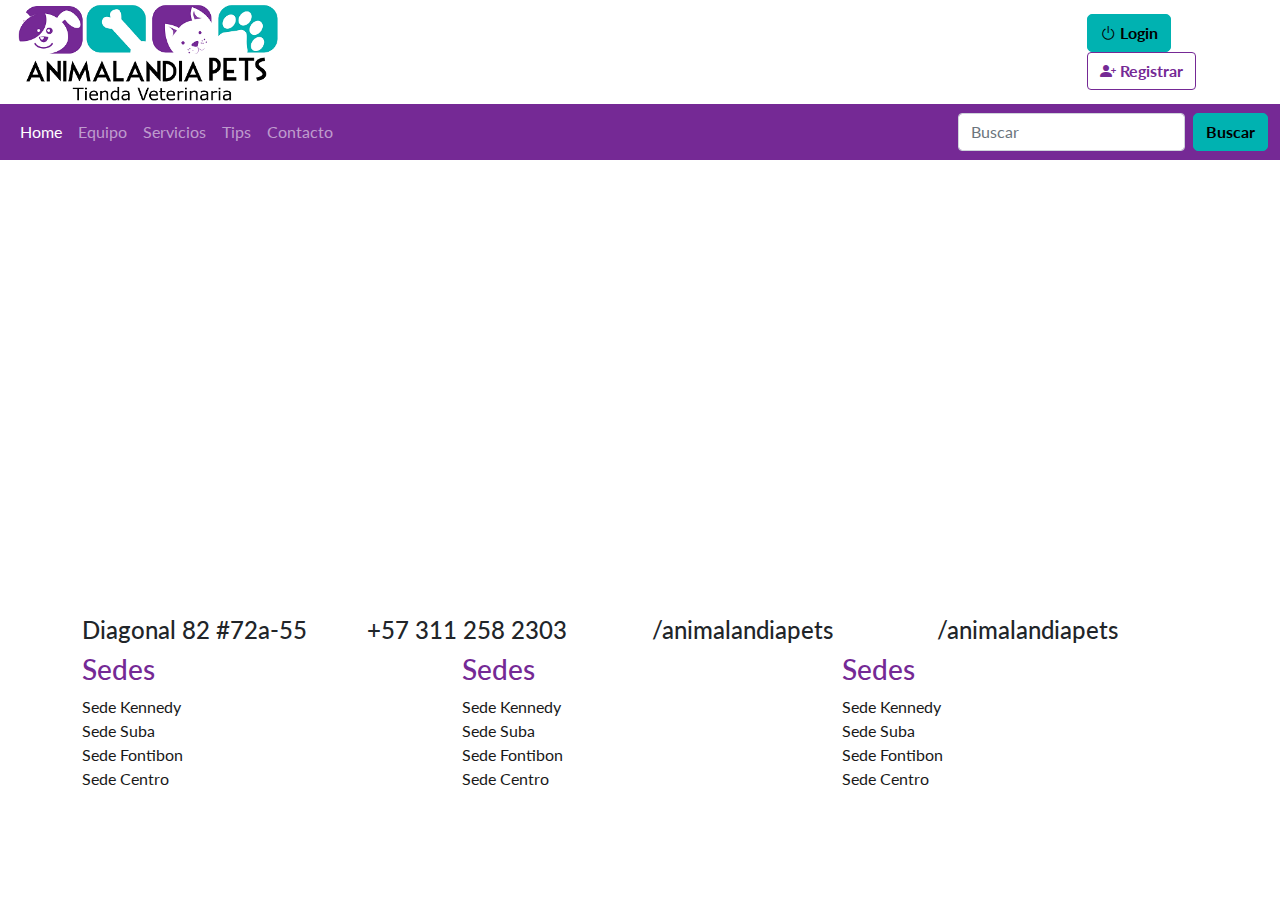
==== contacto.html @ 22d20022 "estilos" ====
<!doctype html>
<html lang="en">
  <head>
    <meta charset="UTF-8">
    <meta http-equiv="X-UA-Compatible" content="IE=edge">
    <meta name="viewport" content="width=device-width, initial-scale=1.0">
    <link rel="stylesheet" type="text/css" href="css/bootstrap.css">
    <link rel="stylesheet" type="text/css" href="css/estilos.css">
    <link rel="stylesheet" href="https://cdn.jsdelivr.net/npm/bootstrap-icons@1.8.1/font/bootstrap-icons.css">
    <title>Contacto</title>
</head>
  <body>
    <header>
      <div class="row justify-content-between">
          <div class="col-12 col-md-3 col-xl-3">
              <img src="img/logo.jpg" class="img-fluid">
          </div>

          <div class="col-12 col-md-3 col-xl-2 col align-self-center">
              <button type="button" class="btn btn-primary"><i class="bi bi-power" ></i> Login</button>
              <button type="button" class="btn btn-outline-primary"><i class="bi bi-person-plus-fill" href="dashboard.html"></i> Registrar</button>
          </div>
      </div>
  </header>

  <nav class="navbar navbar-expand-lg navbar-dark" style="background-color: #752995;">
      <div class="container-fluid">
        <div class="collapse navbar-collapse" id="navbarSupportedContent">
          <ul class="navbar-nav me-auto mb-2 mb-lg-0">
            <li class="nav-item">
              <a class="nav-link active" aria-current="page" href="index.html">Home</a>
            </li>
            <li class="nav-item">
              <a class="nav-link" href="Equipo.html">Equipo</a>
            </li>
            <li class="nav-item">
              <a class="nav-link" href="servicios.html">Servicios</a>
            </li>
            <li class="nav-item">
              <a class="nav-link" href="#">Tips</a>
            </li>
            <li class="nav-item">
              <a class="nav-link" href="contacto.html">Contacto</a>
            </li>
          </ul>
          <form class="d-flex">
            <input class="form-control me-2" type="search" placeholder="Buscar" aria-label="Buscar">
            <button class="btn btn-outline-success" type="submit">Buscar</button>
          </form>
        </div>
      </div>
    </nav>

    <div class="container-md"><iframe src="https://www.google.com/maps/embed?pb=!1m18!1m12!1m3!1d3976.7144933976856!2d-74.06595268554125!3d4.644928996625832!2m3!1f0!2f0!3f0!3m2!1i1024!2i768!4f13.1!3m3!1m2!1s0x8e3f9a38466b65ad%3A0xa2c7c66fc08a8123!2sTheatron%20de%20Pel%C3%ADcula!5e0!3m2!1ses!2sco!4v1648780996042!5m2!1ses!2sco"
        width="600" height="450" style="border:0;" allowfullscreen="" loading="lazy" referrerpolicy="no-referrer-when-downgrade"></iframe></div>

   <div class="container">
       <div class="row row-cols-1 row-cols-sm-2 row-cols-md-4">
         <div class="col">
           <h4><i class="fa-solid fa-location-dot"></i> Diagonal 82 #72a-55</h4>
         </div>
         <div class="col">
           <h4><i class="fa-brands fa-whatsapp"></i> +57 311 258 2303</h4>
         </div>
         <div class="col">
           <h4><i class="fa-brands fa-facebook"></i> /animalandiapets</h4>
         </div>
         <div class="col">
           <h4><i class="fa-brands fa-instagram"></i> /animalandiapets</h4>
         </div>
       </div>
     </div>

      <div class="container">
        <div class="row">
          <div class="col order-last">
            <h3>Sedes</h3> 
                <p> Sede Kennedy<br>
                    Sede Suba<br>
                    Sede Fontibon<br>
                    Sede Centro<br>
                </p>
          </div>
          <div class="col">
            <h3>Sedes</h3> 
                <p> Sede Kennedy<br>
                    Sede Suba<br>
                    Sede Fontibon<br>
                    Sede Centro<br>
                </p>
          </div>
          <div class="col order-first">
            <h3>Sedes</h3> 
                <p> Sede Kennedy<br>
                    Sede Suba<br>
                    Sede Fontibon<br>
                    Sede Centro<br>
                </p>
          </div>
        </div>
      </div>




    
    <script src="https://cdn.jsdelivr.net/npm/bootstrap@5.1.3/dist/js/bootstrap.bundle.min.js" integrity="sha384-ka7Sk0Gln4gmtz2MlQnikT1wXgYsOg+OMhuP+IlRH9sENBO0LRn5q+8nbTov4+1p" crossorigin="anonymous"></script>
  </body>
</html>
---- css/estilos.css ----
@import url('https://fonts.googleapis.com/css2?family=Lato:ital,wght@0,100;0,300;0,400;0,700;0,900;1,100;1,300;1,400;1,700;1,900&display=swap');

*{
    box-sizing: border-box;
}
body{
    font-family: 'Lato', sans-serif;
    font-size: 16px;
}
:root{
	--dark-color:#191919;
	--white-color:#FFFFFF;
	--purple-color:rgb(117,41,149);
	--blue-color:#00B2B1;
	--gray-color:#828282;
	--ligh-color:#F3F3F3;
}
h1{
    color: var(--dark-color);

 
}



h2,h3{
    font-family: 'Lato', sans-serif;
    color: var(--purple-color);
}

p {
    color: var(--dark-color);
    text-align: justify;
}

/* estilos del home*/
/*.header{
    display: flex;
    justify-content: space-between;
    align-items: center;
    padding: 10px;
}*/

.logo img{
    max-width: 270px;
    width: 100%;
}

.btn-primary, .btn-outline-success{
    color: black;
    background-color: var(--blue-color);
    border-color: var(--blue-color);
    border-radius: 5px;
    font-weight: bold;

  }
.btn-primary:hover, .btn-outline-success:hover{
    color: var(--blue-color);
    background-color: var(--white-color);
    border-color: var(--blue-color);
    border-radius: 5px;
    font-weight: bold;
}

.btn-outline-primary   {
    color: var(--purple-color);
    border-color: var(--purple-color);
    font-weight: bold;
}

.btn-outline-primary:hover {
    color: #fff;
    background-color: var(--purple-color);
    border-color: var(--purple-color);
    font-weight: bold;
}

.item {
    padding: 1rem;
    color: var(--white-color);
    text-decoration: none;
    border-bottom: 2px solid var(--purple-color);
}

.item:hover{
    border-bottom: 3px solid var(--gray-color);
    transform: scale(1.1);
}
 
.img-thumbnail{
    border-radius: 50%;
}



#agenda{
    display: flex;
    margin-top: 5px;
}

.cita{
    flex-basis: 70%;
    background-image:url('../img/fondo.jpg');
    padding: 2rem;
}
.cita h1{
    color: var(--dark-color);
    font-size: 24px;
    text-transform: uppercase; /* para dejar en mayusculas*/
}
.cita h3{
    color: var(--dark-color);
    font-size: 16px;
    text-transform: uppercase;
    font-weight: 650;
}

.promocion{
    flex-basis: 30%;
    background-color: var(--purple-color);
    text-align: center;
    padding: 2rem;
}
.promocion h1{
    color:var(--white-color);
    font-size: 28px;
    text-shadow: 2px 2px 2px var(--dark-color);
}

.promocion img{
    border-radius: 50%;
    border: 7px solid var(--white-color);
}

.tseccion{
    text-align: center;
    font-weight: bolder;
    text-shadow: 2px 2px 2px var(--dark-color);
    font-size: 32px;
}

#servicios{
    display: flex;
    justify-content: space-between;
}

.servicio{
    margin: 10px;
    text-align: center;
    padding: 1rem;
}

.servicio img{
    max-width: 200px;
    width: 100%;
}
/* equipo*/

#banner{
    display: flex;
}

.bannerequipo img{
    width: 100%;
    
}

#equipo{
    display: flex;
    justify-content: space-around;
}

.boxequipo {
    margin: 8px;
    text-align: center;
    padding: 1rem;
}

.boxequipo img{
    max-width: 190px;
    width: 100%;
    border-radius: 50%;
}

.boxequipo h3{
    color:rgb(117, 41, 149);
    margin: 10px;
    text-align: center;
    text-shadow: 2px 2px 2px rgb(202, 202, 202);
}

.boxequipo h4{
    margin: 10px;
    text-shadow: 2px 2px 2px rgb(202, 202, 202);
}

.boxequipo p{
    margin: 20px;
    text-align: center;
    text-shadow: 2px 2px 2px rgb(202, 202, 202);
}

/* contacto*/

.mapa{
    max-width: 90%;
    width: 100%;
    margin: 4rem;
    text-align: center;
}

/* servicios*/

#servicios {
display: flex;
flex-wrap: wrap; 
justify-content: center;
}
    

.service {
    display: flex;
    width: 45%;
    margin-right: 1rem;
}

.img-service img {
    margin-right: 1em;
    max-width: 200px;
}

.text-service h3 {
    color: var(--dark-color);
}

.bannerserv img{
    width:100%;
}

/* tips*/

#tips{
    display: flex;
    flex-wrap: wrap; 
    justify-content: center;
    
}

.tip{
    margin: 2rem;
    padding-top: 3rem;
    flex-basis: 40%;
}

.tip img{
    max-width: 100%;
    width: 80%;
}

.tip img:hover{
    transform: scale(1.2);
}



/*footer*/

footer{
    background-image: url('../img/fondo.jpg');
}

.box-footer{
    display: flex;
    justify-content: space-between;
    padding: 2rem;
    background-color: rgba(117, 41,149,0.4);
    color: var(--white-color);
}

.foot{
    text-align: center;
}

.foot h3, .foot p {
    color: var(--white-color);
}
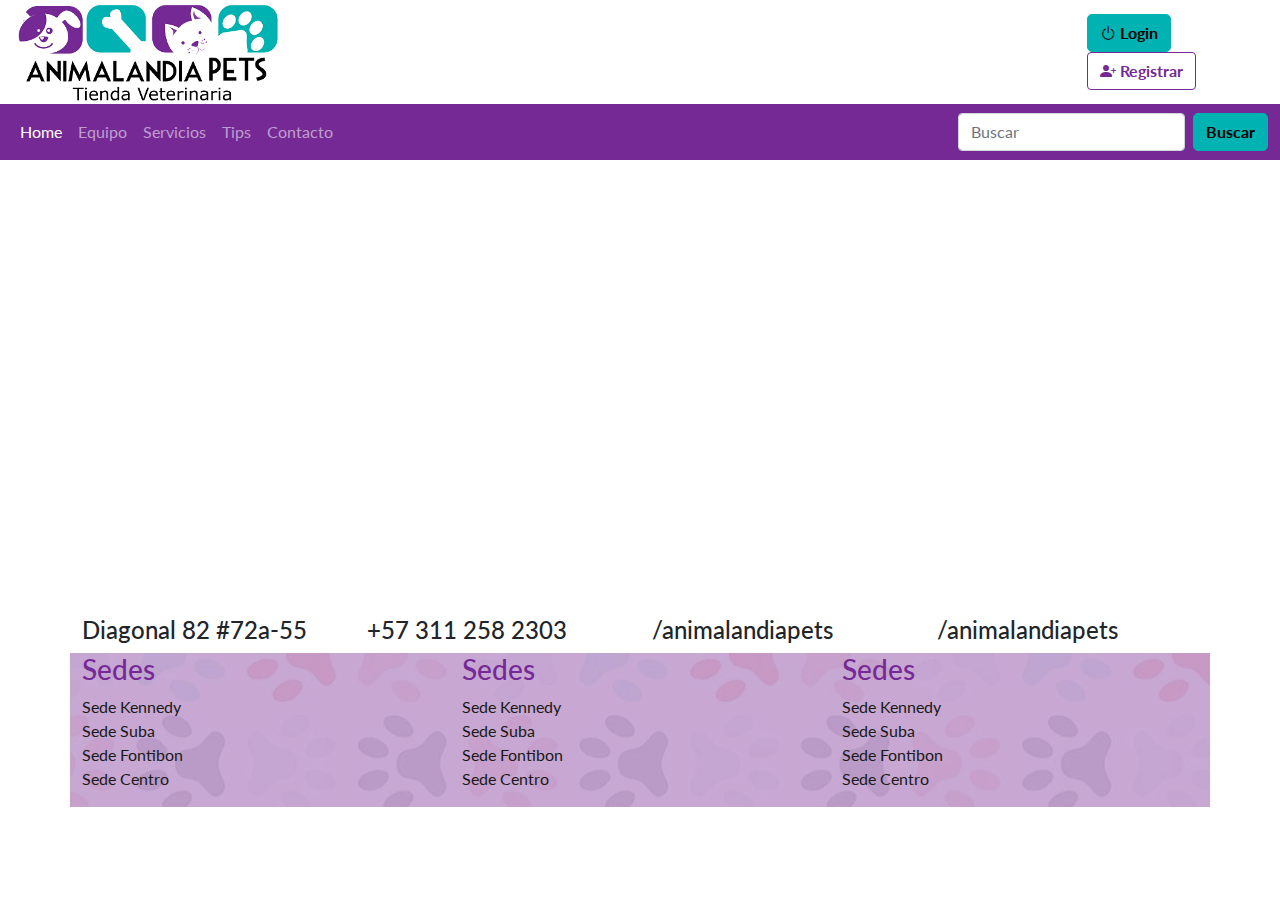
==== commit 83213ef9: "añadi estilos a la hoja de equipo" ====
--- a/contacto.html
+++ b/contacto.html
@@ -71,34 +71,34 @@
        </div>
      </div>
 
-      <div class="container">
-        <div class="row">
-          <div class="col order-last">
-            <h3>Sedes</h3> 
-                <p> Sede Kennedy<br>
-                    Sede Suba<br>
-                    Sede Fontibon<br>
-                    Sede Centro<br>
-                </p>
-          </div>
-          <div class="col">
-            <h3>Sedes</h3> 
-                <p> Sede Kennedy<br>
-                    Sede Suba<br>
-                    Sede Fontibon<br>
-                    Sede Centro<br>
-                </p>
-          </div>
-          <div class="col order-first">
-            <h3>Sedes</h3> 
-                <p> Sede Kennedy<br>
-                    Sede Suba<br>
-                    Sede Fontibon<br>
-                    Sede Centro<br>
-                </p>
-          </div>
+     <div class="container" style="background-image: url('../img/fondo.jpg')">
+      <div class="row" style="background-color:rgba(117, 41,149,0.4)">
+        <div class="col order-last">
+          <h3>Sedes</h3> 
+              <p> Sede Kennedy<br>
+                  Sede Suba<br>
+                  Sede Fontibon<br>
+                  Sede Centro<br>
+              </p>
+        </div>
+        <div class="col">
+          <h3>Sedes</h3> 
+              <p> Sede Kennedy<br>
+                  Sede Suba<br>
+                  Sede Fontibon<br>
+                  Sede Centro<br>
+              </p>
+        </div>
+        <div class="col order-first">
+          <h3>Sedes</h3> 
+              <p> Sede Kennedy<br>
+                  Sede Suba<br>
+                  Sede Fontibon<br>
+                  Sede Centro<br>
+              </p>
         </div>
       </div>
+    </div>   
 
 
 
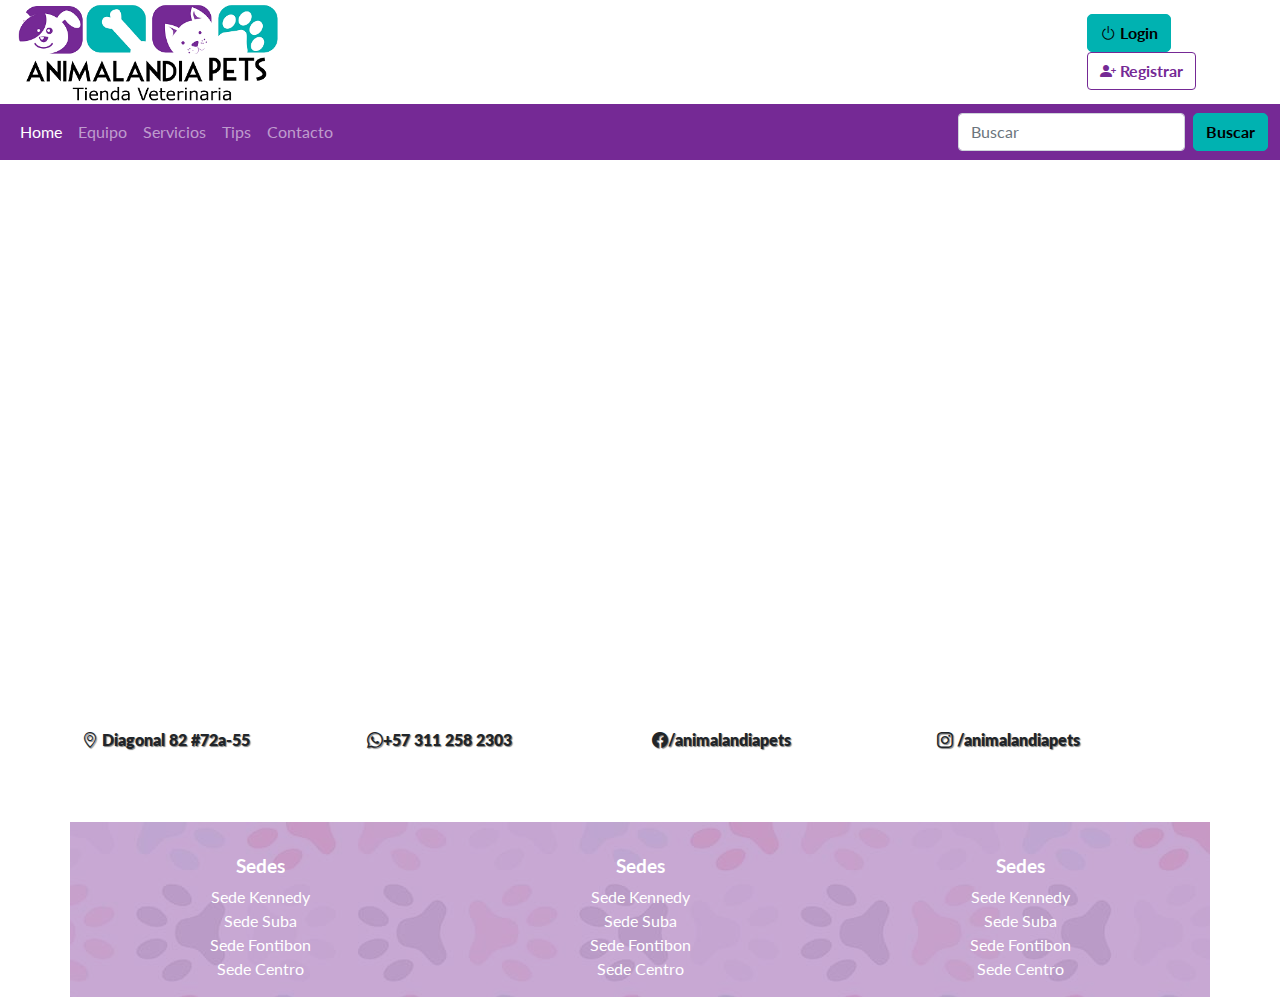
==== commit 3a1cb08d: "estilos contacto" ====
--- a/contacto.html
+++ b/contacto.html
@@ -51,47 +51,46 @@
       </div>
     </nav>
 
-    <div class="container-md"><iframe src="https://www.google.com/maps/embed?pb=!1m18!1m12!1m3!1d3976.7144933976856!2d-74.06595268554125!3d4.644928996625832!2m3!1f0!2f0!3f0!3m2!1i1024!2i768!4f13.1!3m3!1m2!1s0x8e3f9a38466b65ad%3A0xa2c7c66fc08a8123!2sTheatron%20de%20Pel%C3%ADcula!5e0!3m2!1ses!2sco!4v1648780996042!5m2!1ses!2sco"
-        width="600" height="450" style="border:0;" allowfullscreen="" loading="lazy" referrerpolicy="no-referrer-when-downgrade"></iframe></div>
+    <div class="container-md" style="margin-top: 3rem; margin-bottom: 1rem;"><iframe src="https://www.google.com/maps/embed?pb=!1m14!1m8!1m3!1d3976.3963771175845!2d-74.0895117!3d4.7010037!3m2!1i1024!2i768!4f13.1!3m3!1m2!1s0x8e3f9b31fdce8bd7%3A0x8cf179595e390a52!2sDg.%2082%20%2372a-55%2C%20Bogot%C3%A1!5e0!3m2!1ses!2sco!4v1647011755952!5m2!1ses!2sco" width="1100" height="500" style="border:0;" allowfullscreen="" loading="lazy"></iframe></div>
 
    <div class="container">
        <div class="row row-cols-1 row-cols-sm-2 row-cols-md-4">
          <div class="col">
-           <h4><i class="fa-solid fa-location-dot"></i> Diagonal 82 #72a-55</h4>
+           <h4 style="font-size: 1rem; font-weight: 800; text-shadow: 1px 1px 1px gray;"></i><i class="bi bi-geo-alt"></i> Diagonal 82 #72a-55</h4>
          </div>
          <div class="col">
-           <h4><i class="fa-brands fa-whatsapp"></i> +57 311 258 2303</h4>
+           <h4 style="font-size: 1rem; font-weight: 800; text-shadow: 1px 1px 1px gray;"> <i class="bi bi-whatsapp"></i>+57 311 258 2303</h4>
          </div>
          <div class="col">
-           <h4><i class="fa-brands fa-facebook"></i> /animalandiapets</h4>
+           <h4 style="font-size: 1rem; font-weight: 800; text-shadow: 1px 1px 1px gray;"><i class="bi bi-facebook"></i>/animalandiapets</h4>
          </div>
          <div class="col">
-           <h4><i class="fa-brands fa-instagram"></i> /animalandiapets</h4>
+           <h4 style="font-size: 1rem; font-weight: 800; text-shadow: 1px 1px 1px gray;"><i class="bi bi-instagram"></i> /animalandiapets</h4>
          </div>
        </div>
      </div>
 
      <div class="container" style="background-image: url('../img/fondo.jpg')">
-      <div class="row" style="background-color:rgba(117, 41,149,0.4)">
+      <div class="row" style="background-color:rgba(117, 41,149,0.4);  padding-top: 2rem; margin-top: 4rem;">
         <div class="col order-last">
-          <h3>Sedes</h3> 
-              <p> Sede Kennedy<br>
+          <h3 style="font-size: 1.2rem; color: white; font-weight: bold; text-align: center;">Sedes</h3> 
+              <p style="font-size: 1rem; color: white; text-align: center;"> Sede Kennedy<br>
                   Sede Suba<br>
                   Sede Fontibon<br>
                   Sede Centro<br>
               </p>
         </div>
         <div class="col">
-          <h3>Sedes</h3> 
-              <p> Sede Kennedy<br>
+          <h3 style="font-size: 1.2rem; color: white; font-weight: bold; text-align: center;">Sedes</h3> 
+              <p style="font-size: 1rem; color: white; text-align: center;"> Sede Kennedy<br>
                   Sede Suba<br>
                   Sede Fontibon<br>
                   Sede Centro<br>
               </p>
         </div>
         <div class="col order-first">
-          <h3>Sedes</h3> 
-              <p> Sede Kennedy<br>
+          <h3 style="font-size: 1.2rem; color: white; font-weight: bold; text-align: center;">Sedes</h3> 
+              <p style="font-size: 1rem; color: white; text-align: center;"> Sede Kennedy<br>
                   Sede Suba<br>
                   Sede Fontibon<br>
                   Sede Centro<br>
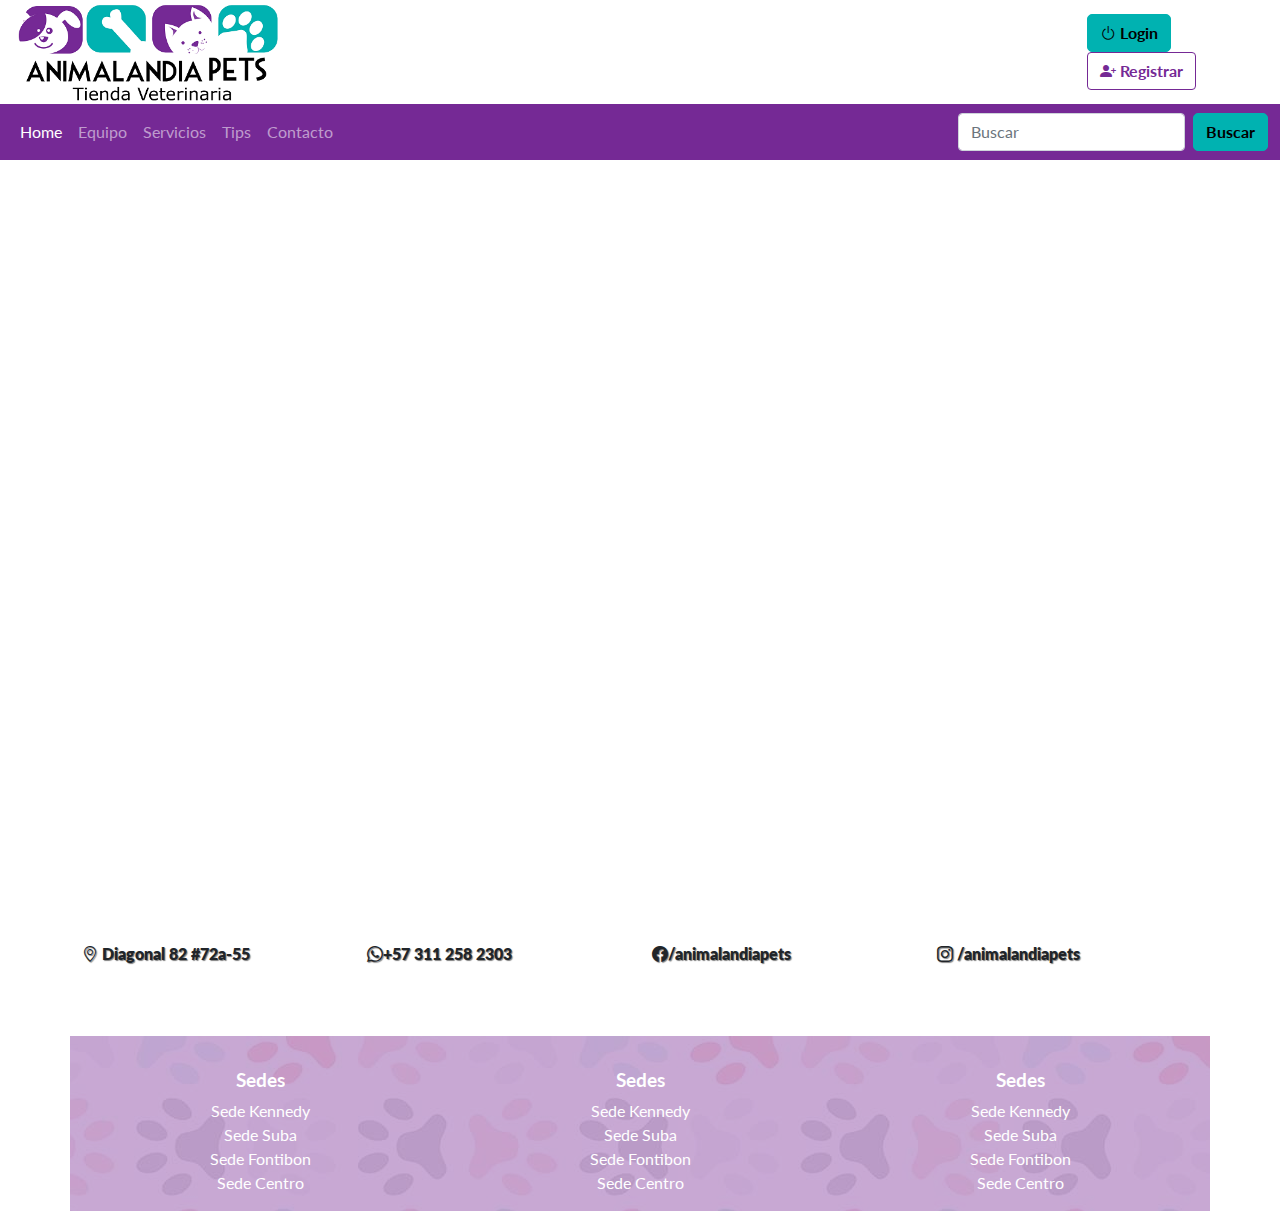
==== commit 67cbd069: "arreglar mapa" ====
--- a/contacto.html
+++ b/contacto.html
@@ -25,7 +25,7 @@
 
   <nav class="navbar navbar-expand-lg navbar-dark" style="background-color: #752995;">
       <div class="container-fluid">
-        <div class="collapse navbar-collapse" id="navbarSupportedContent">
+        <div class="navbar-collapse" id="navbarSupportedContent">
           <ul class="navbar-nav me-auto mb-2 mb-lg-0">
             <li class="nav-item">
               <a class="nav-link active" aria-current="page" href="index.html">Home</a>
@@ -51,7 +51,7 @@
       </div>
     </nav>
 
-    <div class="container-md" style="margin-top: 3rem; margin-bottom: 1rem;"><iframe src="https://www.google.com/maps/embed?pb=!1m14!1m8!1m3!1d3976.3963771175845!2d-74.0895117!3d4.7010037!3m2!1i1024!2i768!4f13.1!3m3!1m2!1s0x8e3f9b31fdce8bd7%3A0x8cf179595e390a52!2sDg.%2082%20%2372a-55%2C%20Bogot%C3%A1!5e0!3m2!1ses!2sco!4v1647011755952!5m2!1ses!2sco" width="1100" height="500" style="border:0;" allowfullscreen="" loading="lazy"></iframe></div>
+    <div class="container-md" style="margin-top: 3rem; margin-bottom: 1rem; height: 80vh;"><iframe src="https://www.google.com/maps/embed?pb=!1m14!1m8!1m3!1d3976.3963771175845!2d-74.0895117!3d4.7010037!3m2!1i1024!2i768!4f13.1!3m3!1m2!1s0x8e3f9b31fdce8bd7%3A0x8cf179595e390a52!2sDg.%2082%20%2372a-55%2C%20Bogot%C3%A1!5e0!3m2!1ses!2sco!4v1647011755952!5m2!1ses!2sco" width="100%" height="100%" style="border:0;" allowfullscreen="" loading="lazy"></iframe></div>
 
    <div class="container">
        <div class="row row-cols-1 row-cols-sm-2 row-cols-md-4">
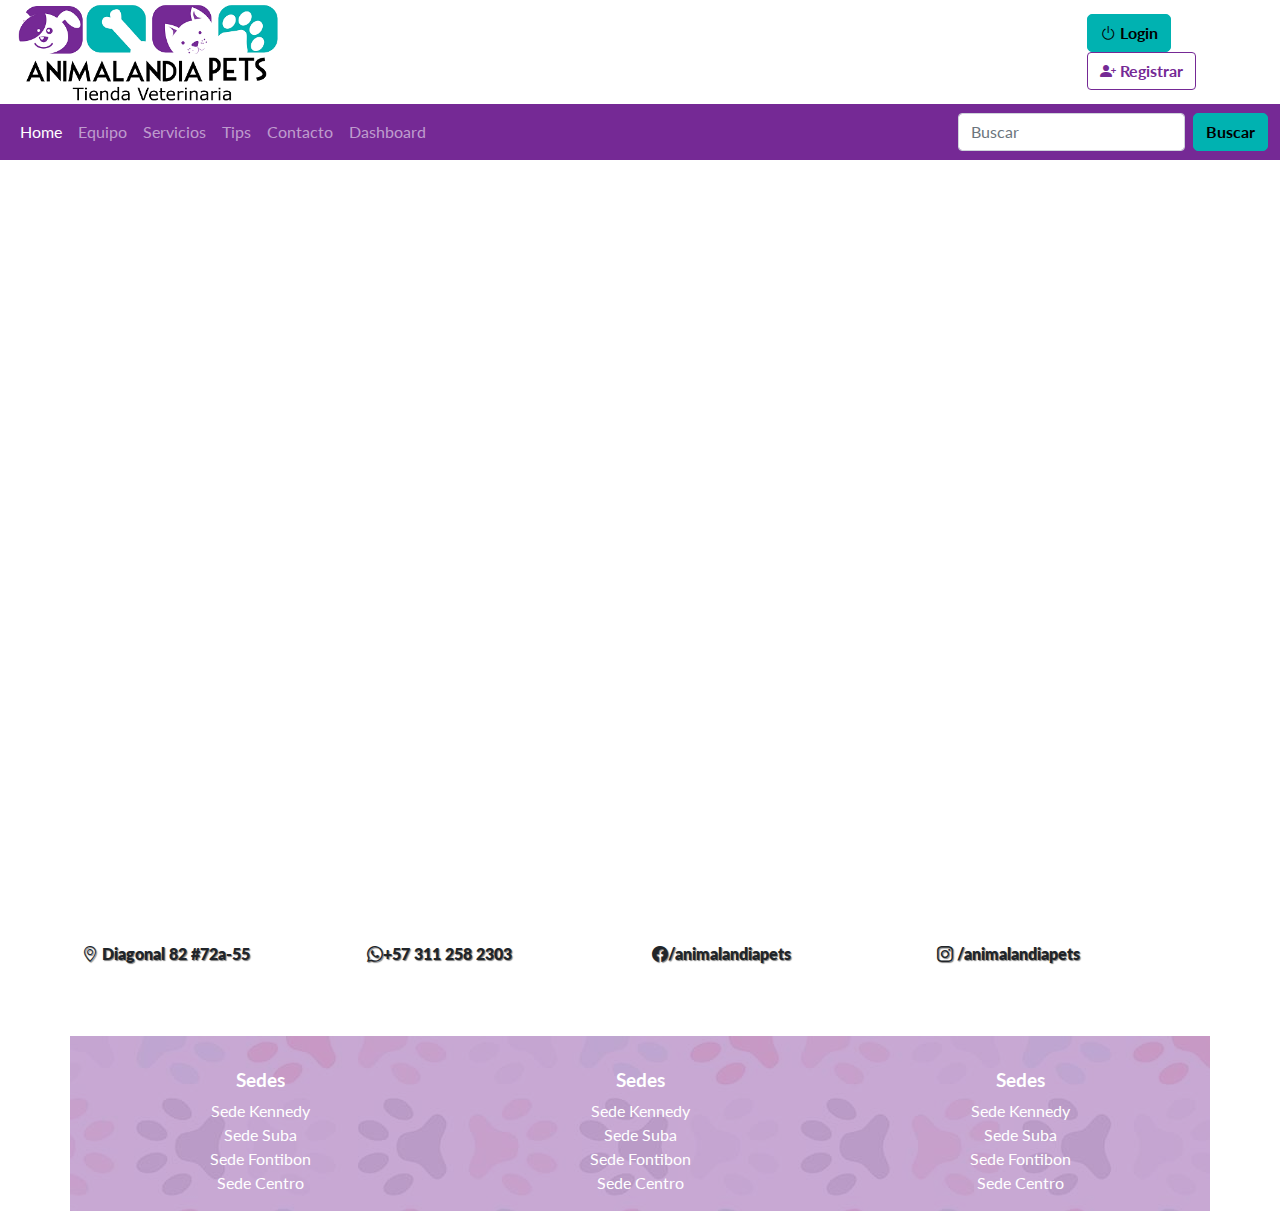
==== commit c12c57b2: "añadir dashboard a la barra de navegacion" ====
--- a/contacto.html
+++ b/contacto.html
@@ -42,6 +42,9 @@
             <li class="nav-item">
               <a class="nav-link" href="contacto.html">Contacto</a>
             </li>
+            <li class="nav-item">
+              <a class="nav-link" href="dashboard.html">Dashboard</a>
+            </li>
           </ul>
           <form class="d-flex">
             <input class="form-control me-2" type="search" placeholder="Buscar" aria-label="Buscar">
@@ -51,7 +54,7 @@
       </div>
     </nav>
 
-    <div class="container-md" style="margin-top: 3rem; margin-bottom: 1rem; height: 80vh;"><iframe src="https://www.google.com/maps/embed?pb=!1m14!1m8!1m3!1d3976.3963771175845!2d-74.0895117!3d4.7010037!3m2!1i1024!2i768!4f13.1!3m3!1m2!1s0x8e3f9b31fdce8bd7%3A0x8cf179595e390a52!2sDg.%2082%20%2372a-55%2C%20Bogot%C3%A1!5e0!3m2!1ses!2sco!4v1647011755952!5m2!1ses!2sco" width="100%" height="100%" style="border:0;" allowfullscreen="" loading="lazy"></iframe></div>
+    <div class="container-md col-12 col-md-12 col-xl-12" style="margin-top: 3rem; margin-bottom: 1rem; height: 80vh;"><iframe src="https://www.google.com/maps/embed?pb=!1m14!1m8!1m3!1d3976.3963771175845!2d-74.0895117!3d4.7010037!3m2!1i1024!2i768!4f13.1!3m3!1m2!1s0x8e3f9b31fdce8bd7%3A0x8cf179595e390a52!2sDg.%2082%20%2372a-55%2C%20Bogot%C3%A1!5e0!3m2!1ses!2sco!4v1647011755952!5m2!1ses!2sco" width="100%" height="100%" style="border:0;" allowfullscreen="" loading="lazy"></iframe></div>
 
    <div class="container">
        <div class="row row-cols-1 row-cols-sm-2 row-cols-md-4">
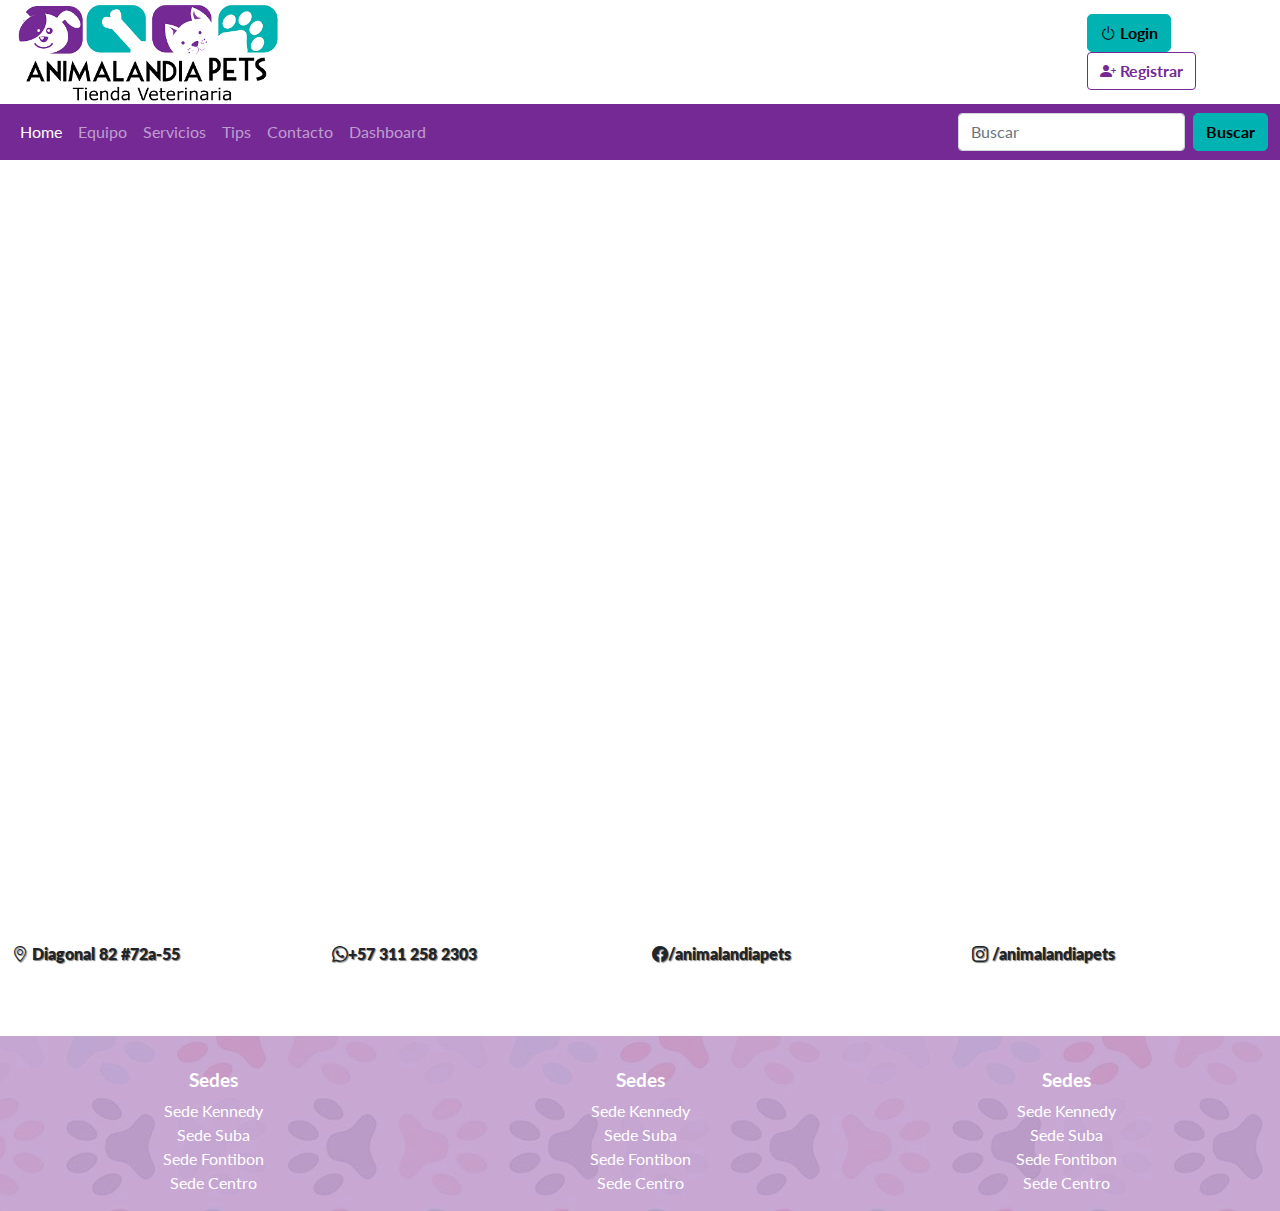
==== commit 9fd8f929: "ajustes container a container fluid" ====
--- a/contacto.html
+++ b/contacto.html
@@ -37,7 +37,7 @@
               <a class="nav-link" href="servicios.html">Servicios</a>
             </li>
             <li class="nav-item">
-              <a class="nav-link" href="#">Tips</a>
+              <a class="nav-link" href="tips.html">Tips</a>
             </li>
             <li class="nav-item">
               <a class="nav-link" href="contacto.html">Contacto</a>
@@ -56,7 +56,7 @@
 
     <div class="container-md col-12 col-md-12 col-xl-12" style="margin-top: 3rem; margin-bottom: 1rem; height: 80vh;"><iframe src="https://www.google.com/maps/embed?pb=!1m14!1m8!1m3!1d3976.3963771175845!2d-74.0895117!3d4.7010037!3m2!1i1024!2i768!4f13.1!3m3!1m2!1s0x8e3f9b31fdce8bd7%3A0x8cf179595e390a52!2sDg.%2082%20%2372a-55%2C%20Bogot%C3%A1!5e0!3m2!1ses!2sco!4v1647011755952!5m2!1ses!2sco" width="100%" height="100%" style="border:0;" allowfullscreen="" loading="lazy"></iframe></div>
 
-   <div class="container">
+   <div class="container-fluid">
        <div class="row row-cols-1 row-cols-sm-2 row-cols-md-4">
          <div class="col">
            <h4 style="font-size: 1rem; font-weight: 800; text-shadow: 1px 1px 1px gray;"></i><i class="bi bi-geo-alt"></i> Diagonal 82 #72a-55</h4>
@@ -73,7 +73,7 @@
        </div>
      </div>
 
-     <div class="container" style="background-image: url('../img/fondo.jpg')">
+     <div class="container-fluid" style="background-image: url('../img/fondo.jpg')">
       <div class="row" style="background-color:rgba(117, 41,149,0.4);  padding-top: 2rem; margin-top: 4rem;">
         <div class="col order-last">
           <h3 style="font-size: 1.2rem; color: white; font-weight: bold; text-align: center;">Sedes</h3> 
